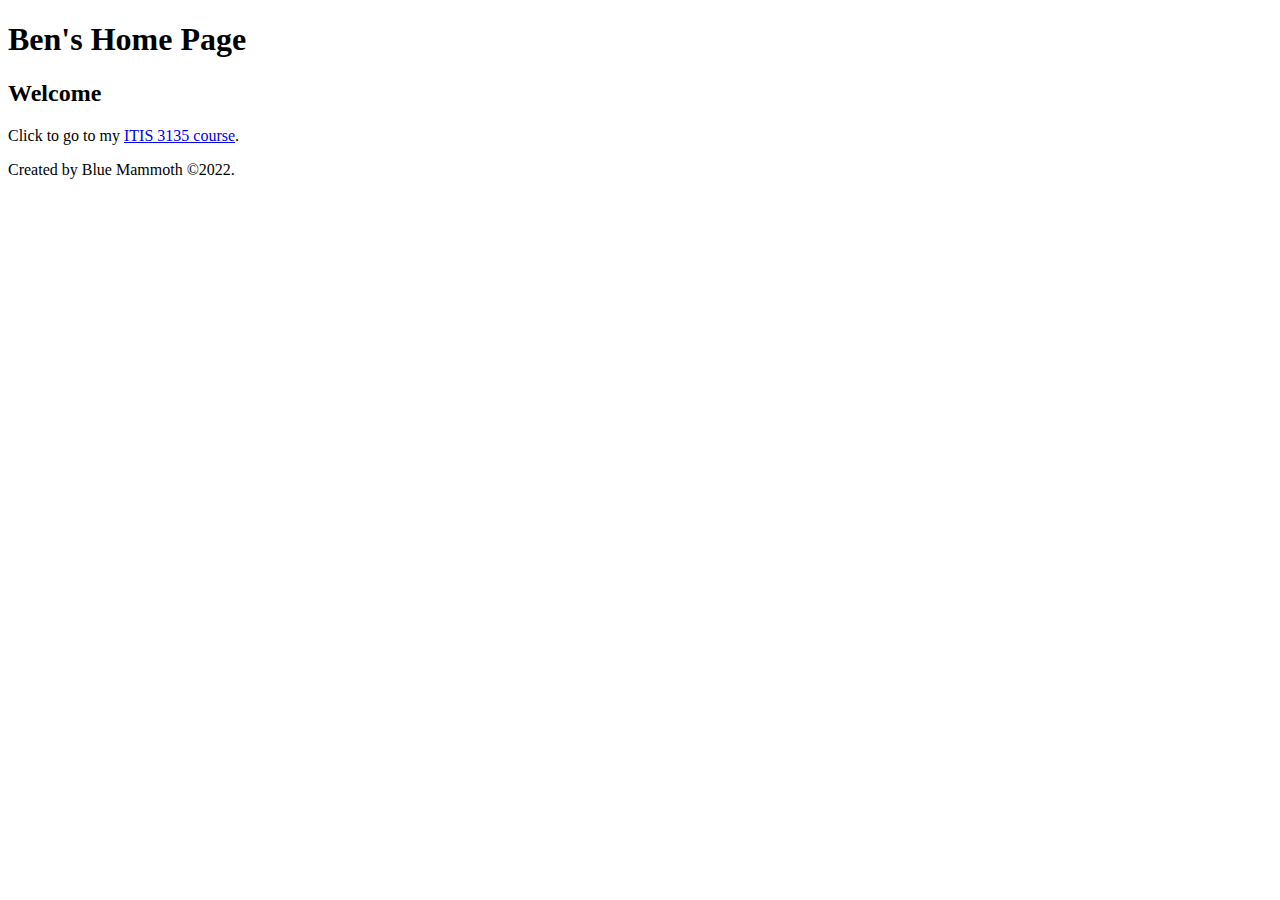
==== index.html @ 2664f46d "ITIS page updated" ====
<!DOCTYPE html>
<htlmlang = "en-US"> 
<head>
    <meta charset = "uft-8">
    <title>Ben's Homepage</title>
</head>
<body>
    <header>
        <h1>Ben's Home Page</h1>
    </header>
    <main>
        <h2>Welcome</h2>
        <p>Click to go to my <a href = "itis3135/">ITIS 3135 course</a>.</p>
    </main>
    <footer>
        Created by Blue Mammoth &copy;2022.
    </footer>
    </body>
</htlm>
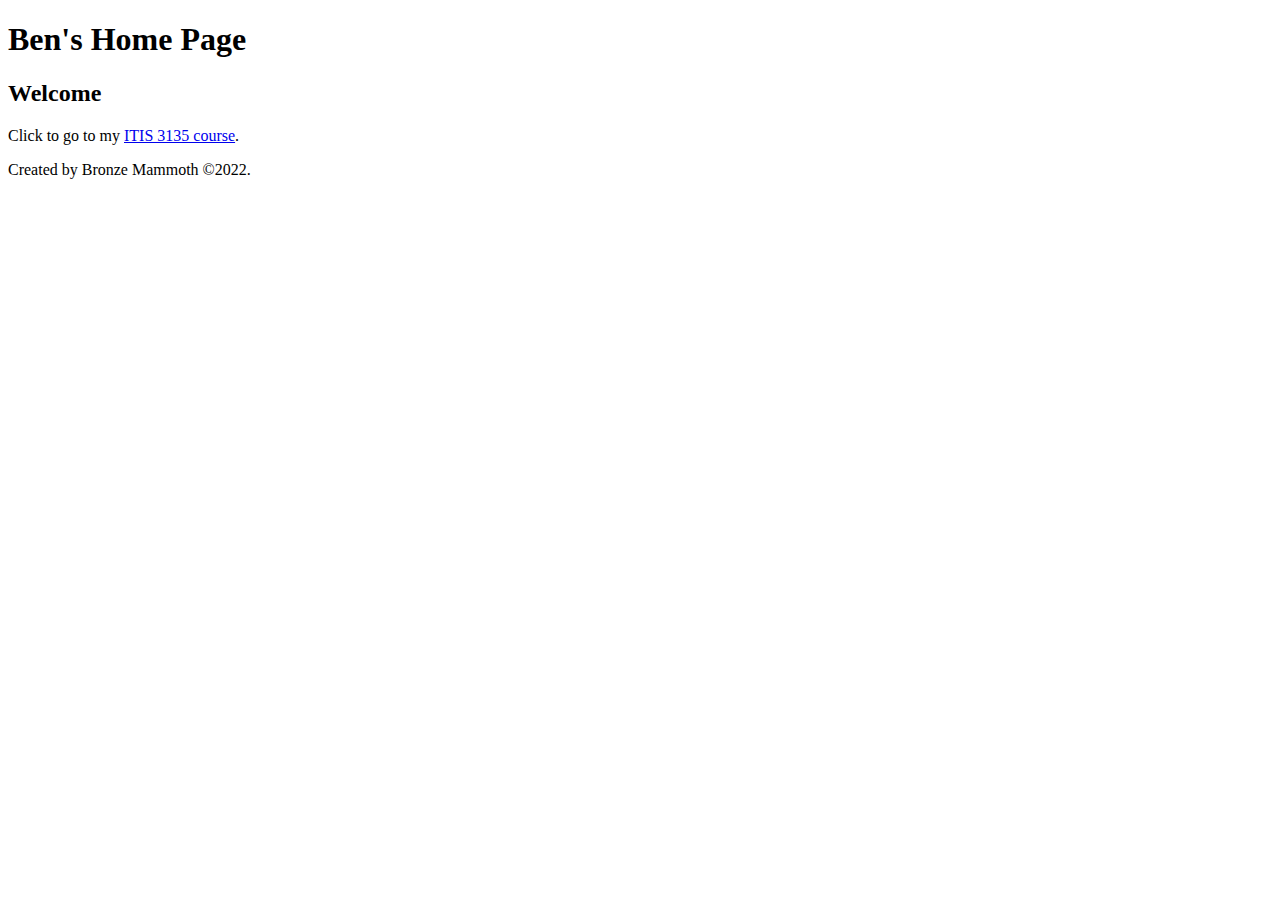
==== commit 5383d0d2: "Changing name on homepage" ====
--- a/index.html
+++ b/index.html
@@ -2,7 +2,7 @@
 <htlmlang = "en-US"> 
 <head>
     <meta charset = "uft-8">
-    <title>Ben's Homepage</title>
+    <title>Ben Molk | ITIS 3135 |  Bronze Mammoth Home</title>
 </head>
 <body>
     <header>
@@ -13,7 +13,7 @@
         <p>Click to go to my <a href = "itis3135/">ITIS 3135 course</a>.</p>
     </main>
     <footer>
-        Created by Blue Mammoth &copy;2022.
+        Created by Bronze Mammoth &copy;2022.
     </footer>
     </body>
 </htlm>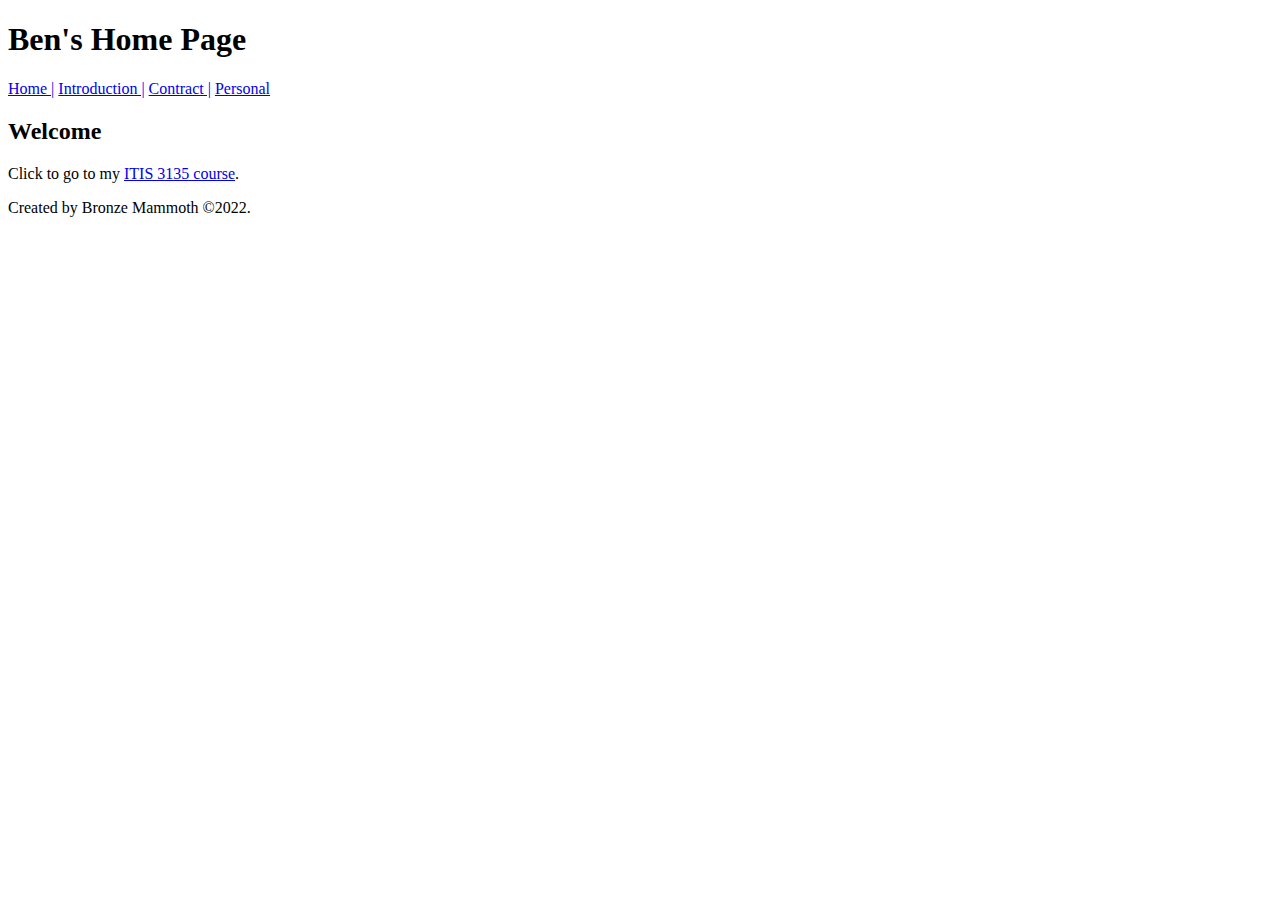
==== commit d1ef89ea: "Update index.html" ====
--- a/index.html
+++ b/index.html
@@ -1,12 +1,20 @@
 <!DOCTYPE html>
-<htlmlang = "en-US"> 
+<htlm lang = "en-US"> 
 <head>
     <meta charset = "uft-8">
     <title>Ben Molk | ITIS 3135 |  Bronze Mammoth Home</title>
+    <link href = "styles/default.css" rel = "stylesheet">
 </head>
 <body>
     <header>
         <h1>Ben's Home Page</h1>
+            <nav>
+                <a href = "./">Home |</a>
+                <a href = "introduction.html">Introduction |</a>
+                <a href = "contract.html">Contract |</a>
+                <a href = "/">Personal</a>
+
+            </nav>
     </header>
     <main>
         <h2>Welcome</h2>
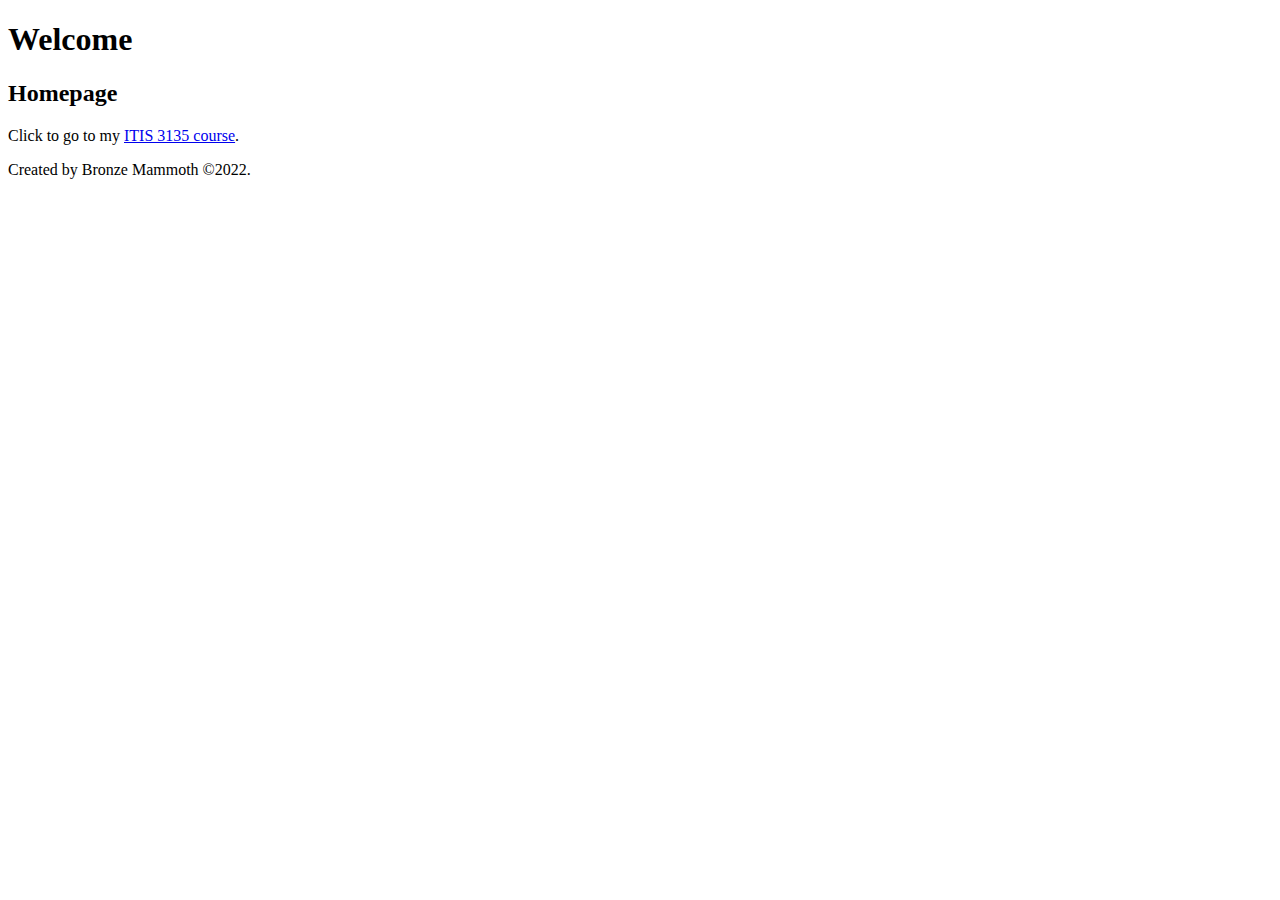
==== commit a1e93716: "Update index.html" ====
--- a/index.html
+++ b/index.html
@@ -2,22 +2,14 @@
 <htlm lang = "en-US"> 
 <head>
     <meta charset = "uft-8">
-    <title>Ben Molk | ITIS 3135 |  Bronze Mammoth Home</title>
-    <link href = "styles/default.css" rel = "stylesheet">
+    <title>Ben Molk</title>
 </head>
 <body>
     <header>
-        <h1>Ben's Home Page</h1>
-            <nav>
-                <a href = "./">Home |</a>
-                <a href = "introduction.html">Introduction |</a>
-                <a href = "contract.html">Contract |</a>
-                <a href = "/">Personal</a>
-
-            </nav>
+        <h1>Welcome</h1>
     </header>
     <main>
-        <h2>Welcome</h2>
+        <h2>Homepage</h2>
         <p>Click to go to my <a href = "itis3135/">ITIS 3135 course</a>.</p>
     </main>
     <footer>
